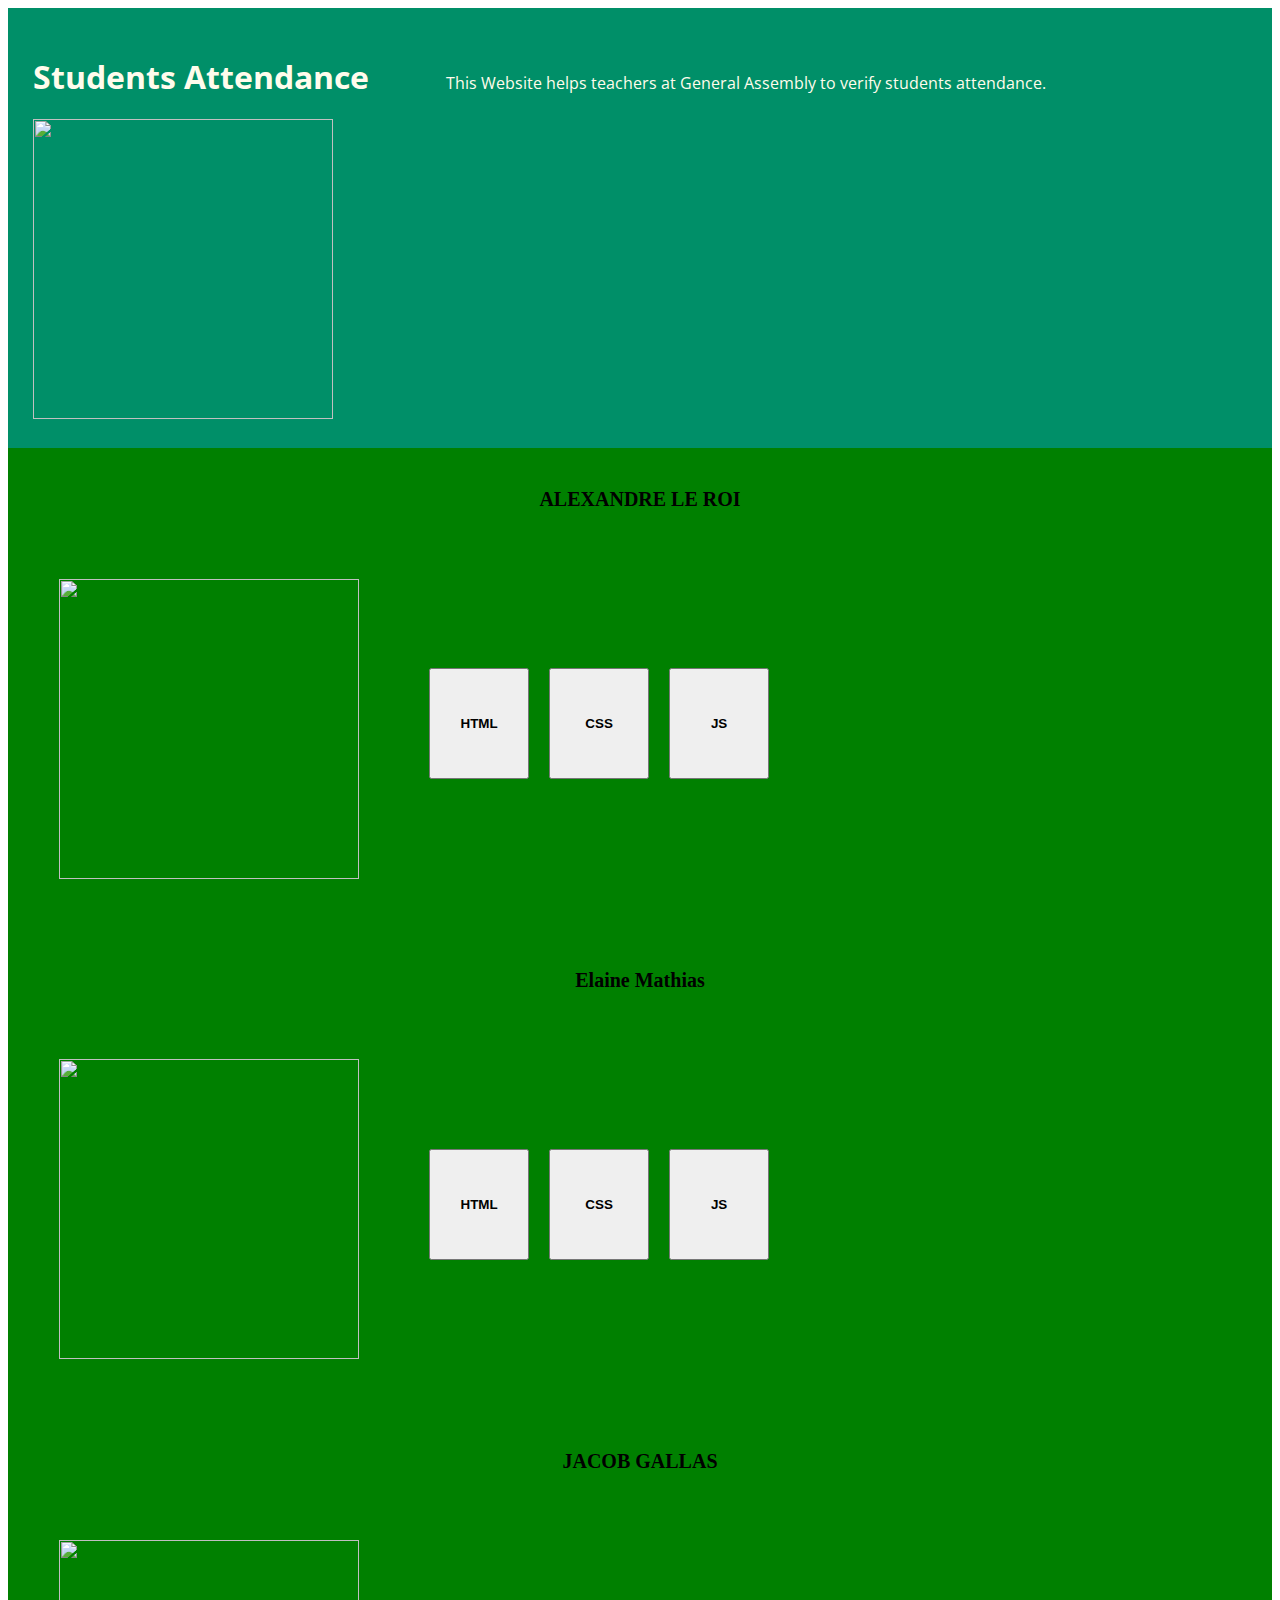
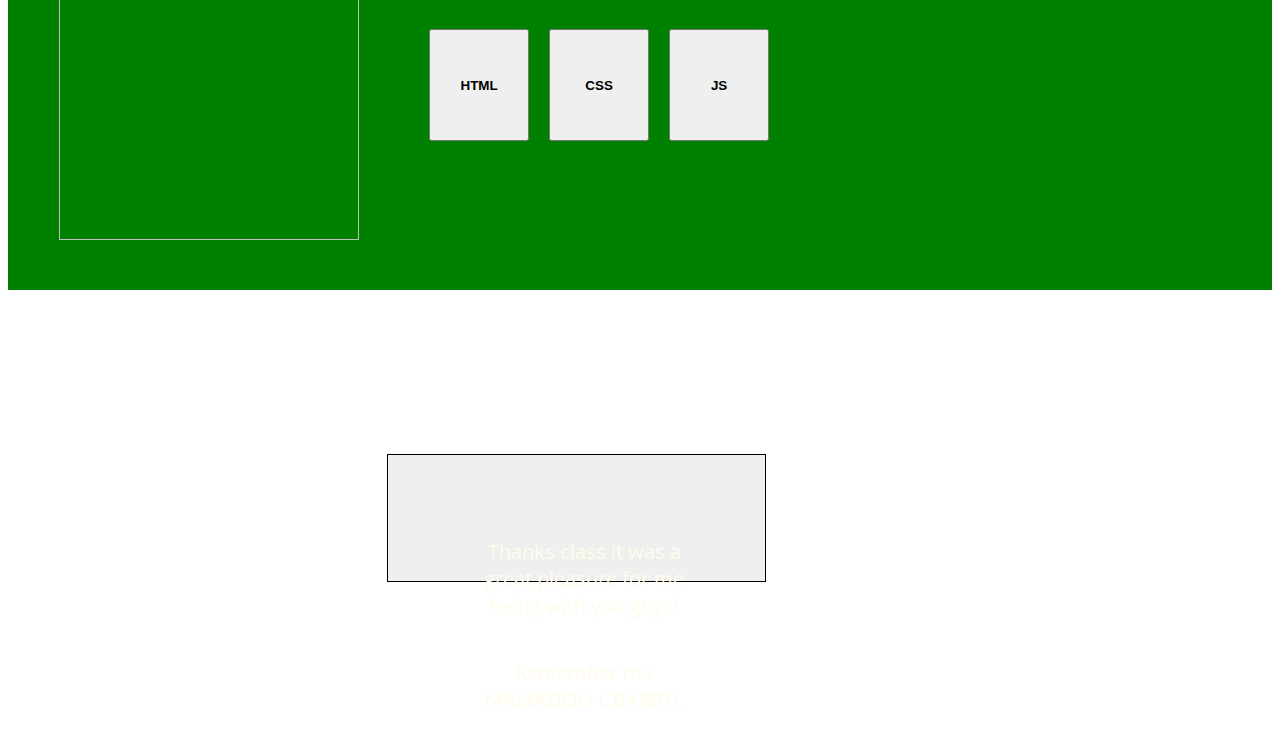
==== final project/index.html @ 8db5af29 "updating files for final project, etc." ====
<!DOCTYPE html>
<html lang="en">
	<head>
    	<meta charset="utf-8">
    	<meta name="description" content="Your description goes here">
    	<meta name="keywords" content="one, two, three">

		<title>www.AttendenceStudents.com</title>

		<!-- external CSS link -->
		<link href='https://fonts.googleapis.com/css?family=Open+Sans:400,700' rel='stylesheet' type='text/css'>
		<link rel="stylesheet" href="css/normalize.css">
		<link rel="stylesheet" href="style.css">

	</head>
	<body>
		<header class="clearfix">
			<h1>Students Attendance</h1>
			<p>This Website helps teachers at General Assembly to verify students attendance.</p>
				
			<div class="mamadou-info">
			<img src="img/IMG_0416.JPG" id="userHover">
			<div id="js-text">
				<h2>MAMADOU BARRY</h2>
				<div> 
				<p>601 Ocean Ave<br>
					Brooklyn, NY 11226<br>
					mlbarry63@yahoo.com or m.lamine.barry63@gmail.com<br> 646-403-0041</p>
			</div>
		</div> <!-- close mamadou-info-->	
		</header>
		<main>
		<div class="alexandre-info main-content cf">

		<h2>ALEXANDRE LE ROI</h2>
		<img src="img/IMG_0440.jpg"  id="userHover">
	    <div class="fewd-btns cf">
			<button id="button-one">
				<h6>HTML</h6>
				</button>
			<button id="button-two">
				<h6>CSS</h6>
				</button>
			<button id="button-three">
				<h6>JS</h6>
				</button>
			 </div> <!--close fewd btns-->	
			<div class="hidden-elmnt cf">
				<p>We're sorry!</p>
				<p>You've been warn before!.</p>
			</div>	<!--close hidden elmt-->
			</div> <!-- close fewd-btn -->		
		</div>	
		<div class="elaine-info main-content cf">
			<h2>Elaine Mathias</h2>
			<img src="img/IMG_0439.jpg"  id="userHover">
		<div class="fewd-btns cf">
			<button id="button-one">
			<h6>HTML</h6>
			</button>
			<button id="button-two">
			<h6>CSS</h6>
			</button>
			<button id="button-three">
			<h6>JS</h6>
			</button>
		<div class="hidden-elmnt cf">
			<p>CONGRATULATIONS!</p>
		  </div>	<!--close hidden elmt-->
		 </div> <!-- close fewd-btn -->	
		</div>	
	<div id="container" class="clearfix">
		<div class="jacob-info main-content cf">
			<h2>JACOB GALLAS</h2>
			<img src="img/IMG_0438.jpg"  id="userHover">
		 <div class="fewd-btns cf">
			<button id="button-one">
			<h6>HTML</h6>
			</button>
			<button id="button-two">
			<h6>CSS</h6>
			</button>
			<button id="button-three">
			<h6>JS</h6>
			</button>
		  <div class="fewd-btns cf">
			<p>Hey bro!<br>
				NO worries you'll get there!</p>
			</div>	<!--close hidden elmt-->
		 </div> <!-- close fewd-btn -->	
		</div>	
	   <div class="fewd-btns cf">
		 <button class="sign">
			<p>Thanks class it was a great pleasure for me being with you guys!</p>
			<p>Remember me MAMADOU L BARRY!.</p>
		  </button>
		</div>
	</main>
	<script src="https://ajax.googleapis.com/ajax/libs/jquery/2.1.3/jquery.min.js"></script>
	<script src="js/main.js"></script>
</body>
---- final project/style.css ----
/***********************
Clearfix
************************/
.cf:before,
.cf:after {
    content: " "; /* 1 */
    display: table; /* 2 */
}

.cf:after {
    clear: both;
}
/***********************
HEADER SECTION
************************/


header{
	background: #008F68; /*green*/
	padding: 2%; 
}
h1, p{
	color: #FFFCEC; /*white*/
	font-family: 'Open Sans', sans-serif; display: inline-block;

}

.mamadou-info img {
	height: 300px;
	width: 300px;
}
#js-text{
	display: none;
}

.mamadou-info h2{
	font-size: 20px;
	display: inline-block;
	padding-left: 3%
}

p{
margin-left: 6%; 
}

/***********************
MAin SECTION - core styles
************************/

.main-content h2{
	font-size: 20px;
	width: 100%;
	text-align: center;
	margin-top: 40px;
}

.main-content img {
	height: 300px;
	width: 300px;
	float:left;
	margin: 4%;
}

.main-content .fewd-btns {
		float: left;
		width: 40%;
		margin-top: 70px;

}

/*//this is for all the html, css and js buttons 
am using in the program //
*/

.main-content button {
	padding: 15px 5%;
	float: left;
	margin-left: 20px;
	margin-top: 70px;
}

.main-content p
{
	margin-left: 6%;
	display: none;
}

.main-content {

	background: green;
}

div.relative{
	position: relative;
	width: 400px;	
}

/*Elaine alexandre-info
/********************/
.elaine-info img {
	height: 300px;
	width: 300px;
	float: left;
	margin: 4%;
}
.elaine-info h2 {
	font-size: 20px;
	width: 100%;
	text-align: center;
	margin-top: 40px;
}
/*jacob info
&&&&&&&&&&&*/
.jacob-info img {
	height: 300px;
	width: 300px;
	float: left;
	margin: 4%;
}
button{
	font-size: 20px;
	width: 100px;
	margin-right: auto;
	margin-left: 3%;
}

#js-text{
	display: none;
}

.sign{
padding: 5%;
width: 30%; 
margin: 5% 5% 10% 30%;
border: 1px solid black;
height: 100px;
display: inline-block;
position: relative;
top: 100px;
}

/*Alexandre SECTION*/
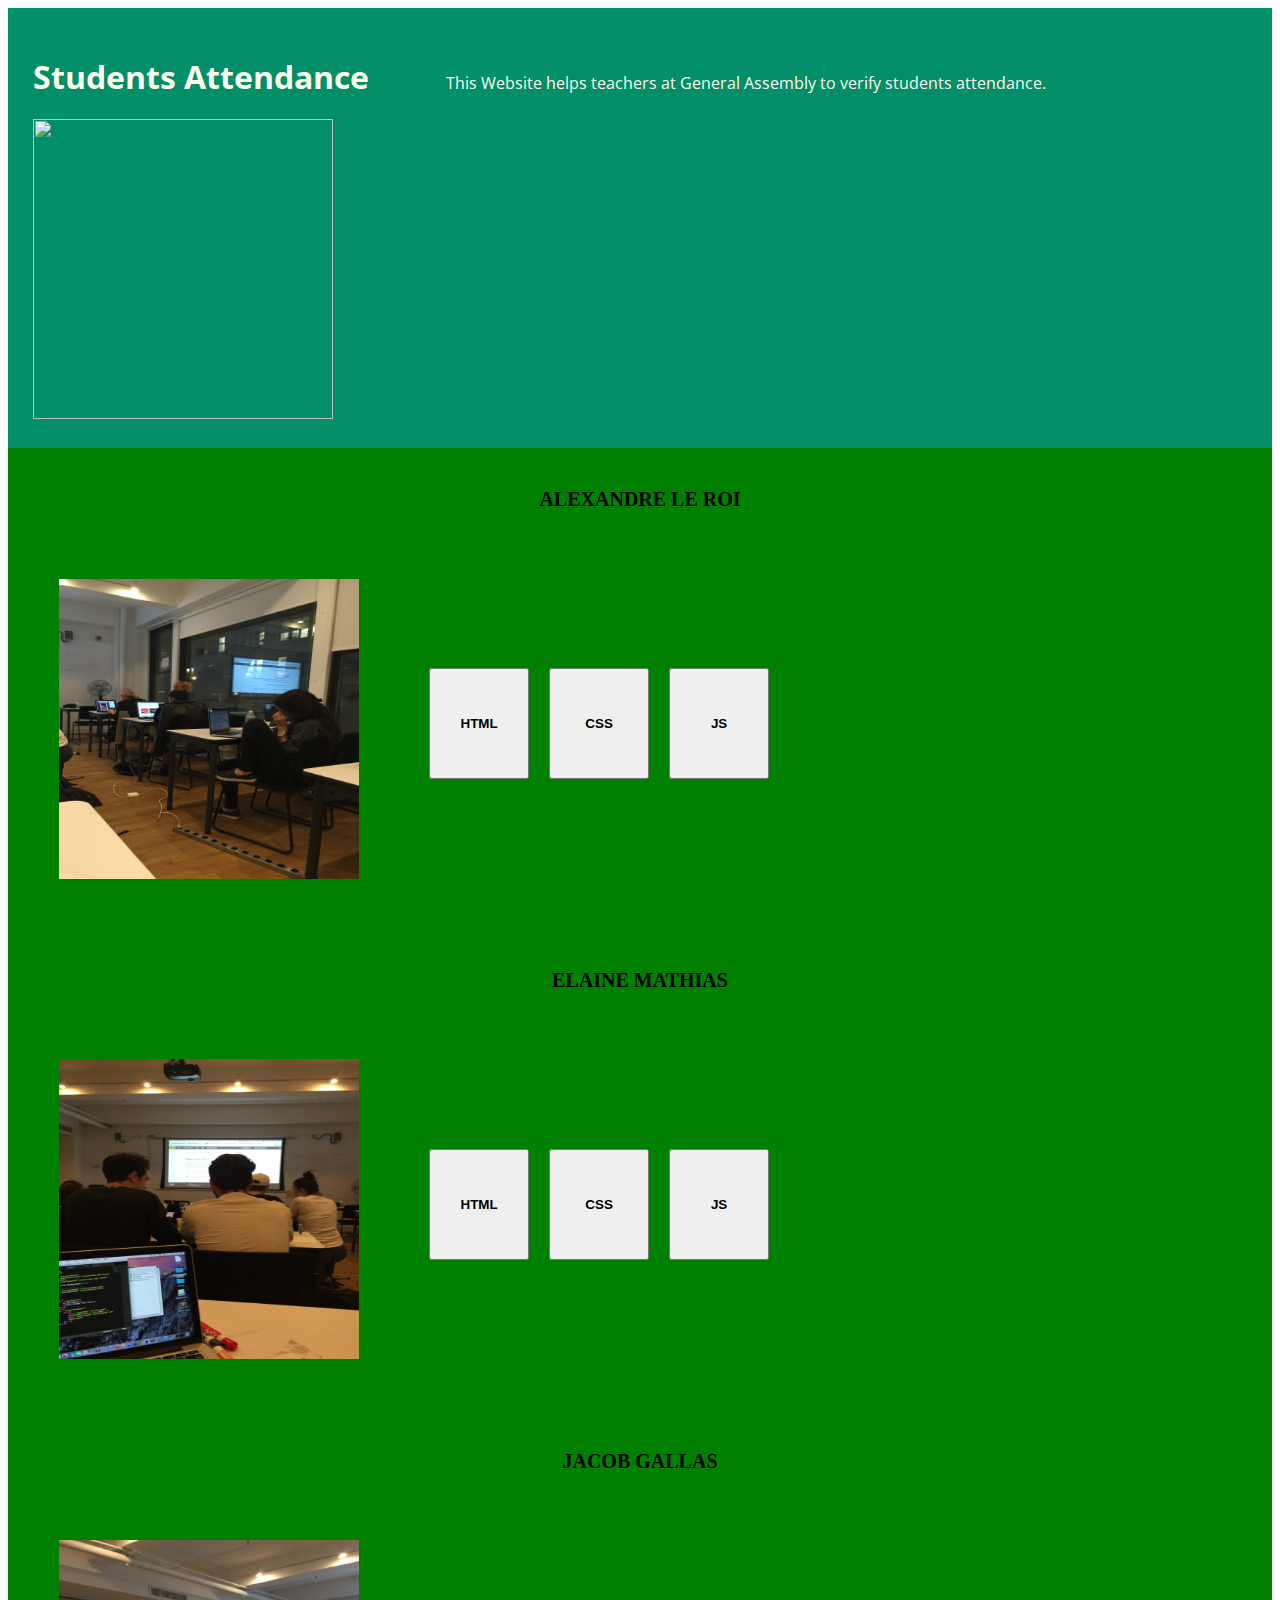
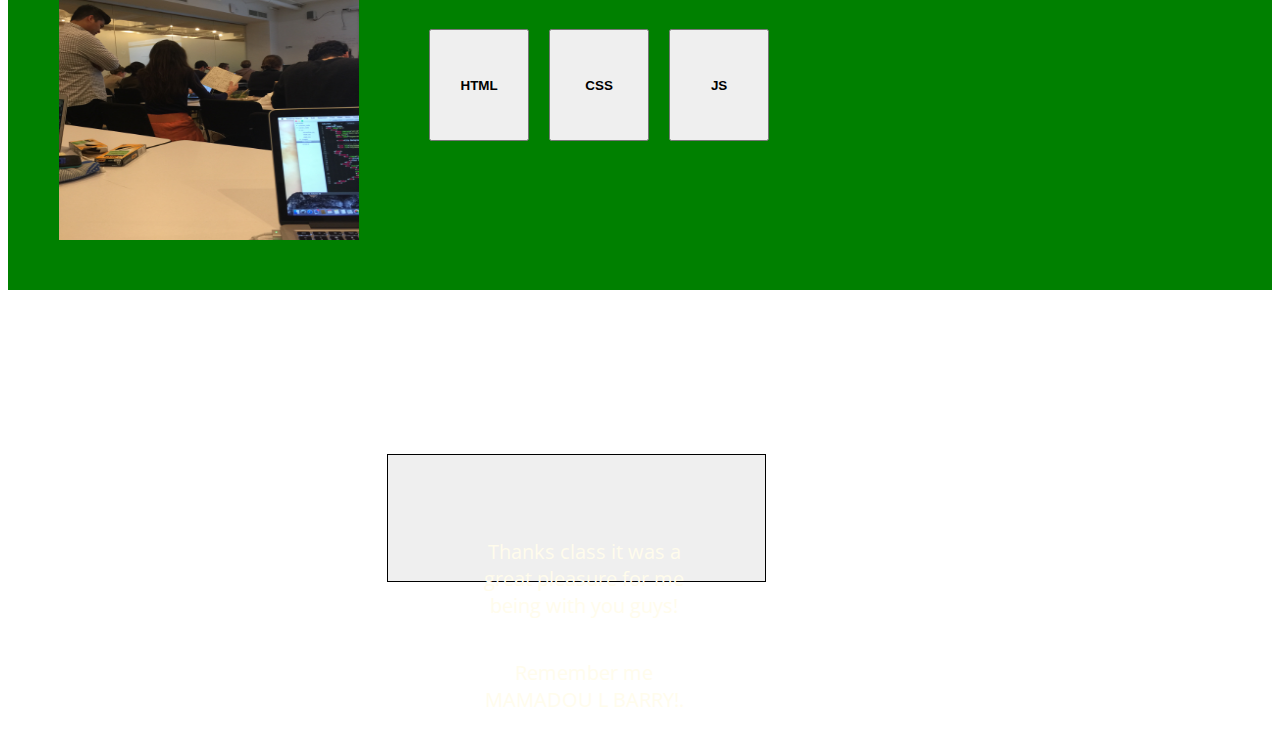
==== commit e005496b: "final project changes and for the rest of the buttons" ====
--- a/final project/index.html
+++ b/final project/index.html
@@ -52,16 +52,16 @@
 			</div> <!-- close fewd-btn -->		
 		</div>	
 		<div class="elaine-info main-content cf">
-			<h2>Elaine Mathias</h2>
+			<h2>ELAINE MATHIAS</h2>
 			<img src="img/IMG_0439.jpg"  id="userHover">
 		<div class="fewd-btns cf">
-			<button id="button-one">
+			<button id="button-Aone">
 			<h6>HTML</h6>
 			</button>
-			<button id="button-two">
+			<button id="button-Atwo">
 			<h6>CSS</h6>
 			</button>
-			<button id="button-three">
+			<button id="button-Athree">
 			<h6>JS</h6>
 			</button>
 		<div class="hidden-elmnt cf">
@@ -74,16 +74,16 @@
 			<h2>JACOB GALLAS</h2>
 			<img src="img/IMG_0438.jpg"  id="userHover">
 		 <div class="fewd-btns cf">
-			<button id="button-one">
+			<button id="button-Bone">
 			<h6>HTML</h6>
 			</button>
-			<button id="button-two">
+			<button id="button-Btwo">
 			<h6>CSS</h6>
 			</button>
-			<button id="button-three">
+			<button id="button-Bthree">
 			<h6>JS</h6>
 			</button>
-		  <div class="fewd-btns cf">
+		  <div class="hidden-elmnt cf">
 			<p>Hey bro!<br>
 				NO worries you'll get there!</p>
 			</div>	<!--close hidden elmt-->
--- a/final project/style.css
+++ b/final project/style.css
@@ -79,6 +79,13 @@
 	margin-top: 70px;
 }
 
+/*//htis is for all the hidden elements from the html*/
+
+.hidden p{
+	display: none;
+}
+/*//closure of hidden elements*/
+
 .main-content p
 {
 	margin-left: 6%;
